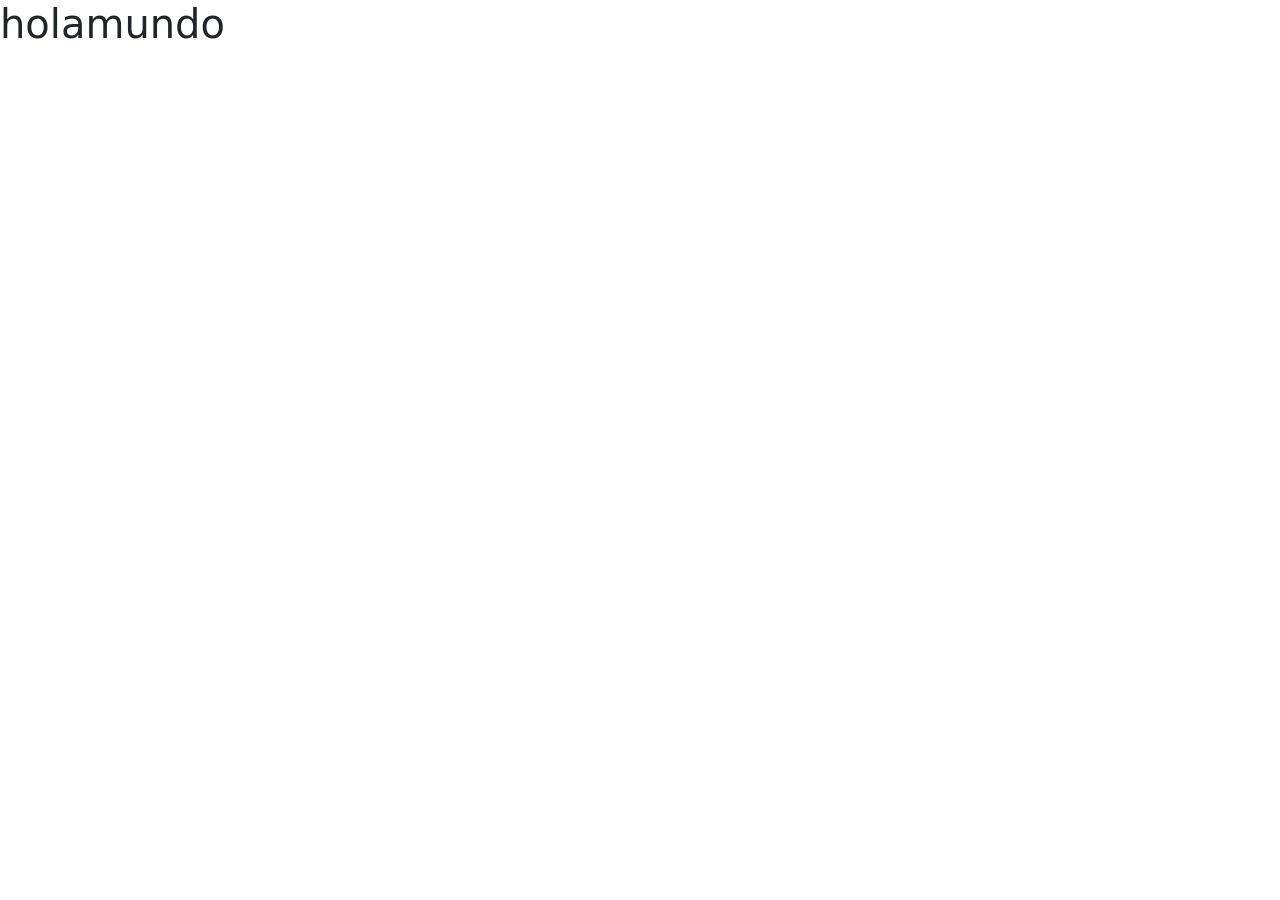
==== index.html @ c82a0c92 "uwuboost" ====
<!DOCTYPE html>
<html lang="en">
<head>
    <meta charset="UTF-8">
    <meta name="viewport" content="width=device-width, initial-scale=1.0">
    <title>Document</title>
    <link href="https://cdn.jsdelivr.net/npm/bootstrap@5.3.8/dist/css/bootstrap.min.css" rel="stylesheet" integrity="sha384-sRIl4kxILFvY47J16cr9ZwB07vP4J8+LH7qKQnuqkuIAvNWLzeN8tE5YBujZqJLB" crossorigin="anonymous">
</head> <h1>holamundo</h1>
<body>
    <script src="https://cdn.jsdelivr.net/npm/bootstrap@5.3.8/dist/js/bootstrap.bundle.min.js" integrity="sha384-FKyoEForCGlyvwx9Hj09JcYn3nv7wiPVlz7YYwJrWVcXK/BmnVDxM+D2scQbITxI" crossorigin="anonymous"></script>
</body>
</html>
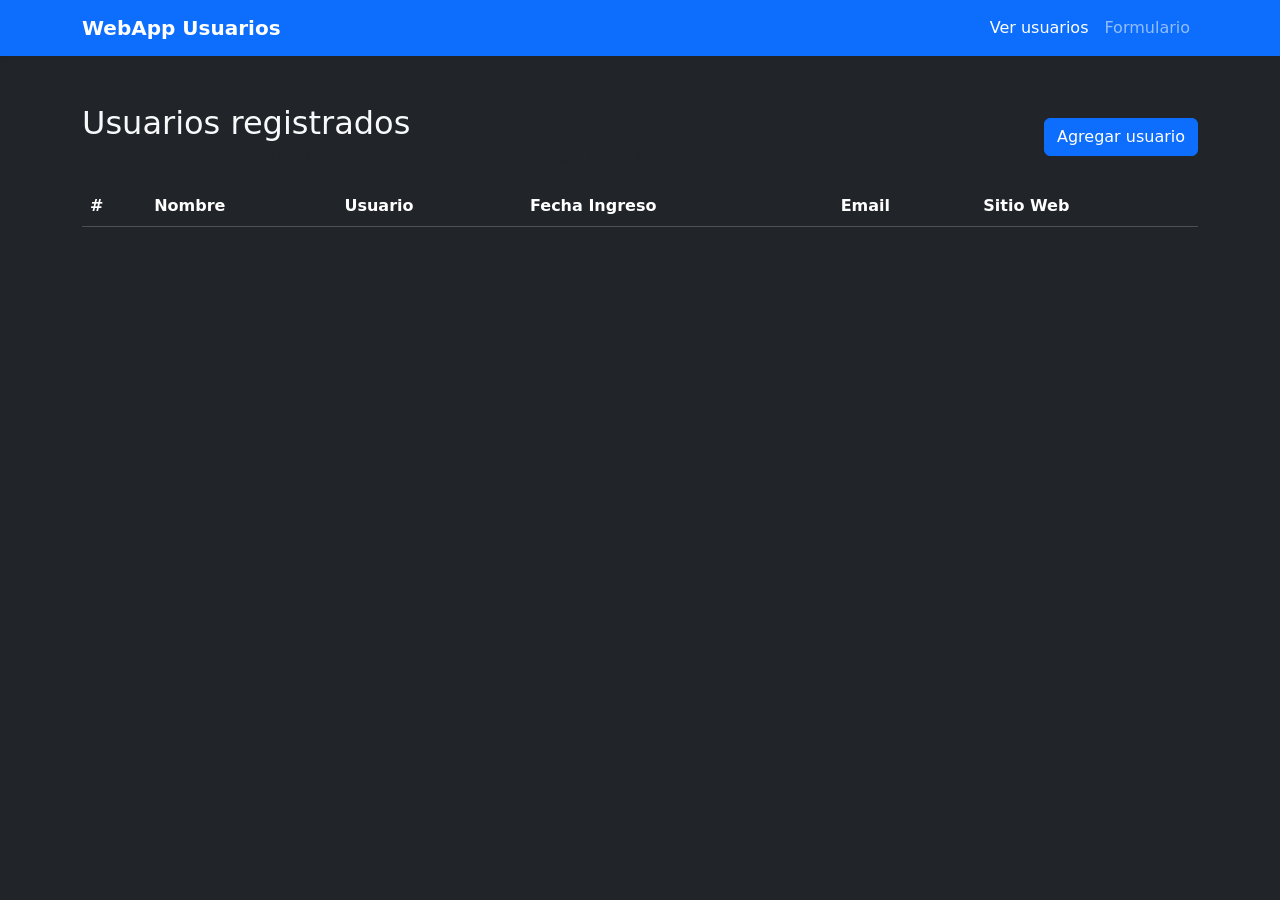
==== commit 09cdfa26: "Actualizacion9" ====
--- a/index.html
+++ b/index.html
@@ -1,12 +1,64 @@
 <!DOCTYPE html>
-<html lang="en">
+<html lang="es">
 <head>
     <meta charset="UTF-8">
     <meta name="viewport" content="width=device-width, initial-scale=1.0">
-    <title>Document</title>
-    <link href="https://cdn.jsdelivr.net/npm/bootstrap@5.3.8/dist/css/bootstrap.min.css" rel="stylesheet" integrity="sha384-sRIl4kxILFvY47J16cr9ZwB07vP4J8+LH7qKQnuqkuIAvNWLzeN8tE5YBujZqJLB" crossorigin="anonymous">
-</head> <h1>holamundo</h1>
-<body>
-    <script src="https://cdn.jsdelivr.net/npm/bootstrap@5.3.8/dist/js/bootstrap.bundle.min.js" integrity="sha384-FKyoEForCGlyvwx9Hj09JcYn3nv7wiPVlz7YYwJrWVcXK/BmnVDxM+D2scQbITxI" crossorigin="anonymous"></script>
+    <title>Usuarios - DataTables</title>
+    <link rel="stylesheet" href="css/bootstrap.min.css">
+    <link rel="stylesheet" href="https://cdn.datatables.net/2.1.8/css/dataTables.dataTables.min.css">
+    <link rel="stylesheet" href="css/estilo.formulario.css">
+</head>
+<body class="bg-dark text-light">
+    <nav class="navbar navbar-expand-lg navbar-dark bg-primary shadow-sm">
+        <div class="container">
+            <a class="navbar-brand fw-bold" href="index.html">WebApp Usuarios</a>
+            <button class="navbar-toggler" type="button" data-bs-toggle="collapse" data-bs-target="#menuNavegacion">
+                <span class="navbar-toggler-icon"></span>
+            </button>
+            <div class="collapse navbar-collapse" id="menuNavegacion">
+                <ul class="navbar-nav ms-auto">
+                    <li class="nav-item">
+                        <a class="nav-link active" href="index.html">Ver usuarios</a>
+                    </li>
+                    <li class="nav-item">
+                        <a class="nav-link" href="formulario.html">Formulario</a>
+                    </li>
+                </ul>
+            </div>
+        </div>
+    </nav>
+
+    <main class="container py-5">
+        <div>
+            <div class="d-flex justify-content-between align-items-center mb-3">
+                <div>
+                    <h2 class="mb-1">Usuarios registrados</h2>
+                    <p class="text-muted mb-0">Datos obtenidos desde JSONPlaceholder y registros locales del formulario.</p>
+                </div>
+                <a class="btn btn-primary" href="formulario.html">Agregar usuario</a>
+            </div>
+
+            <div class="table-responsive">
+                <table id="tablaUsuarios" class="table table-striped table-hover align-middle">
+                        <thead class="table-dark">
+                            <tr>
+                                <th>#</th>
+                                <th>Nombre</th>
+                                <th>Usuario</th>
+                                <th>Fecha Ingreso</th>
+                                <th>Email</th>
+                                <th>Sitio Web</th>
+                            </tr>
+                        </thead>
+                        <tbody></tbody>
+                    </table>
+                </div>
+            </div>
+    </main>
+
+    <script src="https://code.jquery.com/jquery-3.7.1.min.js"></script>
+    <script src="https://cdn.datatables.net/2.1.8/js/dataTables.min.js"></script>
+    <script src="js/bootstrap.bundle.min.js"></script>
+    <script src="js/index.js"></script>
 </body>
-</html>+</html>
--- a/css/estilo.formulario.css
+++ b/css/estilo.formulario.css
@@ -0,0 +1,25 @@
+body {
+    min-height: 100vh;
+    background-color: #1f1f1f;
+    color: #f5f5f5;
+}
+
+form {
+    color: #f5f5f5;
+}
+
+.form-control.is-valid {
+    border-color: #198754;
+    background-image: url("data:image/svg+xml,%3csvg xmlns='http://www.w3.org/2000/svg' viewBox='0 0 8 8'%3e%3cpath fill='%23198754' d='M6.564 1.5l-3.22 3.22-1.18-1.18L1 3.5 3.344 5.844 7 2.208z'/%3e%3c/svg%3e");
+    background-repeat: no-repeat;
+    background-position: right calc(0.375em + 0.1875rem) center;
+    background-size: calc(0.75em + 0.375rem) calc(0.75em + 0.375rem);
+}
+
+.form-control.is-invalid {
+    border-color: #dc3545;
+    background-image: url("data:image/svg+xml,%3csvg xmlns='http://www.w3.org/2000/svg' viewBox='0 0 12 12' width='12' height='12' fill='none' stroke='%23dc3545'%3e%3ccircle cx='6' cy='6' r='4.5'/%3e%3cpath stroke-linejoin='round' d='M6 3.75v3.5M6 8.25h.01'/%3e%3c/svg%3e");
+    background-repeat: no-repeat;
+    background-position: right calc(0.375em + 0.1875rem) center;
+    background-size: calc(0.75em + 0.375rem) calc(0.75em + 0.375rem);
+}
